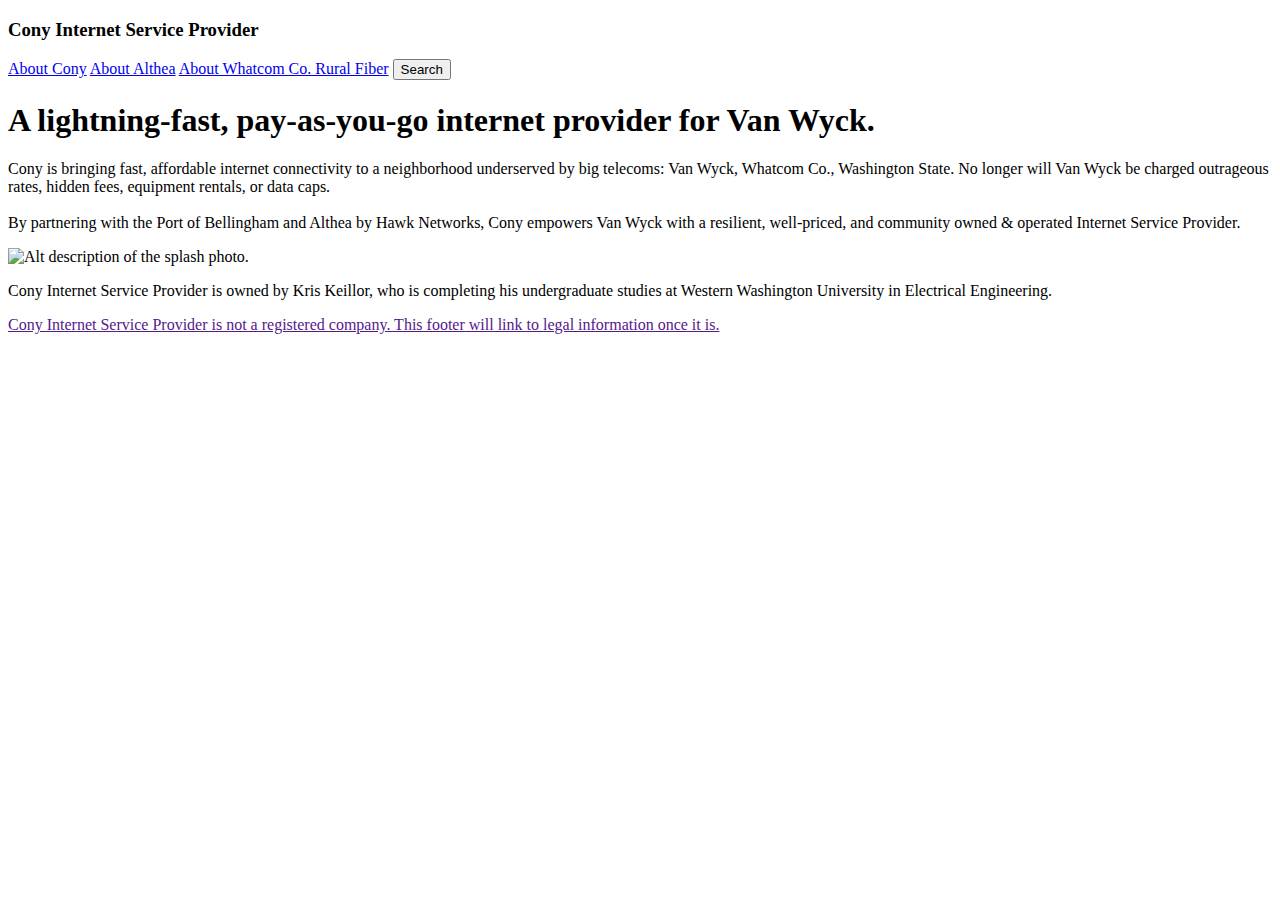
==== docs/about/index.html @ 551973aa "Update main sections and names" ====
<!DOCTYPE html>
<html>
    <head>
        <title>Cony Internet Service Provider </title>
        <link rel="stylesheet" type="text/css" href="http:&#x2F;&#x2F;127.0.0.1:1111&#x2F;relay.css">
    </head>
    
    <body>
        <main>
            
            <nav>
                <h3>Cony Internet Service Provider</h3><!-- 50% Width, No Whitespace --><div id="nav-bar">
                    <span class="right">
                        <a href="&#x2F;about">About Cony</a> </span>
                    <span class="right">
                        <a href="https:&#x2F;&#x2F;www.althea.net" target="_blank">About Althea</a> </span>
                    <span class="right">
                        <a href="https:&#x2F;&#x2F;www.portofbellingham.com&#x2F;bids.aspx?bidID=60" target="_blank">About Whatcom Co. Rural Fiber</a> </span>
                    <button>Search</span>
                </div> 
            </nav>
            
            
            
            <div id="landing">
                <div id="landing-text">
                    <h1>A lightning-fast, pay-as-you-go internet provider for Van Wyck.</h1>
                    <p>Cony is bringing fast, affordable internet connectivity to a neighborhood underserved by big telecoms: Van Wyck, Whatcom Co., Washington State. No longer will Van Wyck be charged outrageous rates, hidden fees, equipment rentals, or data caps. <br><br> By partnering with the Port of Bellingham and Althea by Hawk Networks, Cony empowers Van Wyck with a resilient, well-priced, and community owned & operated Internet Service Provider.</p> 
                </div><!-- 50% Width, No Whitespace --><div id="landing-photo">
                <img src="/images&#x2F;ConyNoText4000x4000.png" alt="Alt description of the splash photo."/> 
                </div>
            </div>
            
            
             
            
            <p>Cony Internet Service Provider is owned by Kris Keillor, who is completing his undergraduate studies at Western Washington University in Electrical Engineering.</p>

 
        </main>
        
        
        <footer>
            <a href="">Cony Internet Service Provider is not a registered company. This footer will link to legal information once it is.</a>
        </footer>
        
    <script src="/livereload.js?port=1025&amp;mindelay=10"></script></body>
</html>
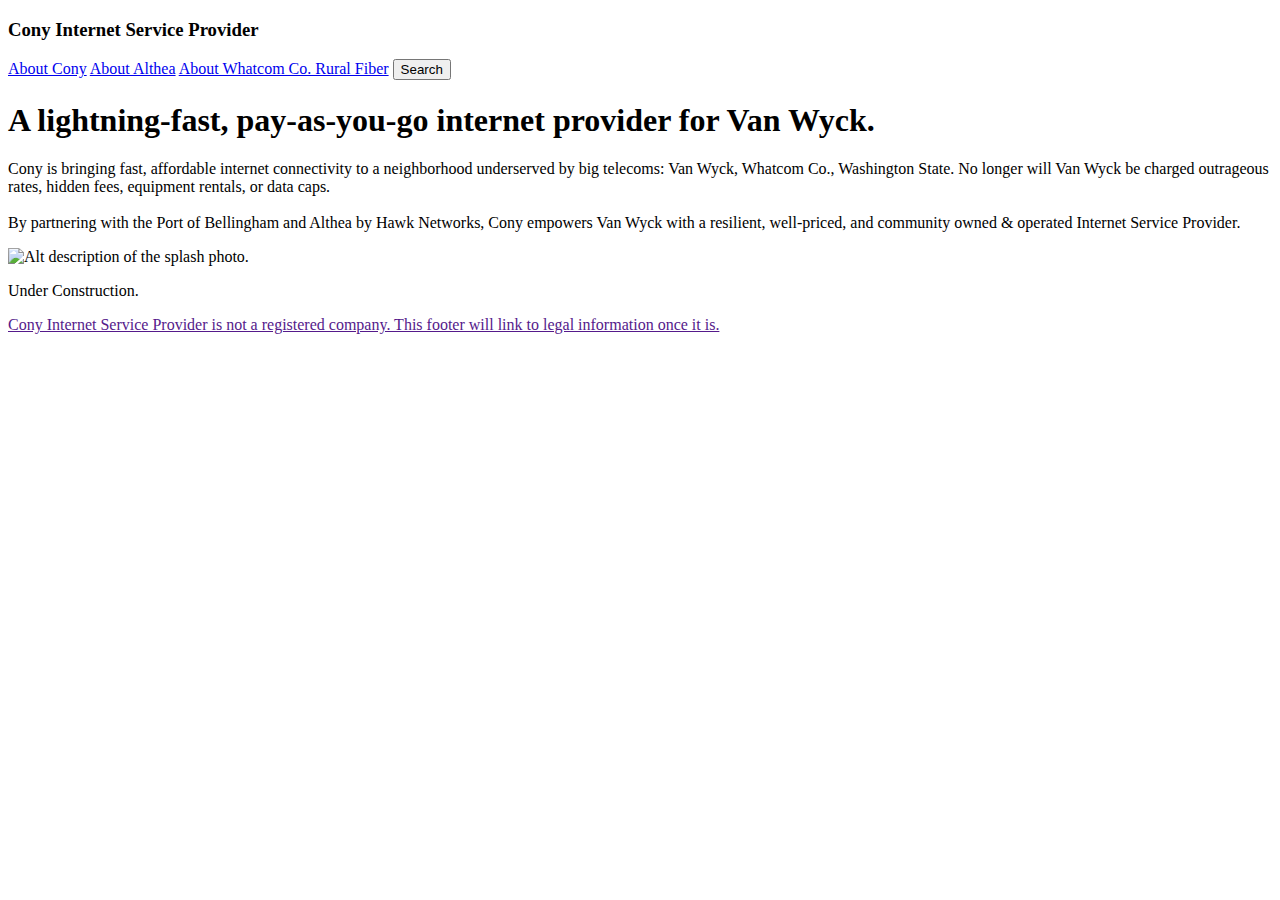
==== commit 08c294ad: "Fix relative links" ====
--- a/docs/about/index.html
+++ b/docs/about/index.html
@@ -2,7 +2,7 @@
 <html>
     <head>
         <title>Cony Internet Service Provider </title>
-        <link rel="stylesheet" type="text/css" href="http:&#x2F;&#x2F;127.0.0.1:1111&#x2F;relay.css">
+        <link rel="stylesheet" type="text/css" href="https:&#x2F;&#x2F;conyisp.com&#x2F;relay.css">
     </head>
     
     <body>
@@ -27,14 +27,14 @@
                     <h1>A lightning-fast, pay-as-you-go internet provider for Van Wyck.</h1>
                     <p>Cony is bringing fast, affordable internet connectivity to a neighborhood underserved by big telecoms: Van Wyck, Whatcom Co., Washington State. No longer will Van Wyck be charged outrageous rates, hidden fees, equipment rentals, or data caps. <br><br> By partnering with the Port of Bellingham and Althea by Hawk Networks, Cony empowers Van Wyck with a resilient, well-priced, and community owned & operated Internet Service Provider.</p> 
                 </div><!-- 50% Width, No Whitespace --><div id="landing-photo">
-                <img src="/images&#x2F;ConyNoText4000x4000.png" alt="Alt description of the splash photo."/> 
+                <img src="&#x2F;images&#x2F;ConyNoText4000x4000.png" alt="Alt description of the splash photo."/> 
                 </div>
             </div>
             
             
              
             
-            <p>Cony Internet Service Provider is owned by Kris Keillor, who is completing his undergraduate studies at Western Washington University in Electrical Engineering.</p>
+            <p>Under Construction. </p>
 
  
         </main>
@@ -44,5 +44,5 @@
             <a href="">Cony Internet Service Provider is not a registered company. This footer will link to legal information once it is.</a>
         </footer>
         
-    <script src="/livereload.js?port=1025&amp;mindelay=10"></script></body>
+    </body>
 </html>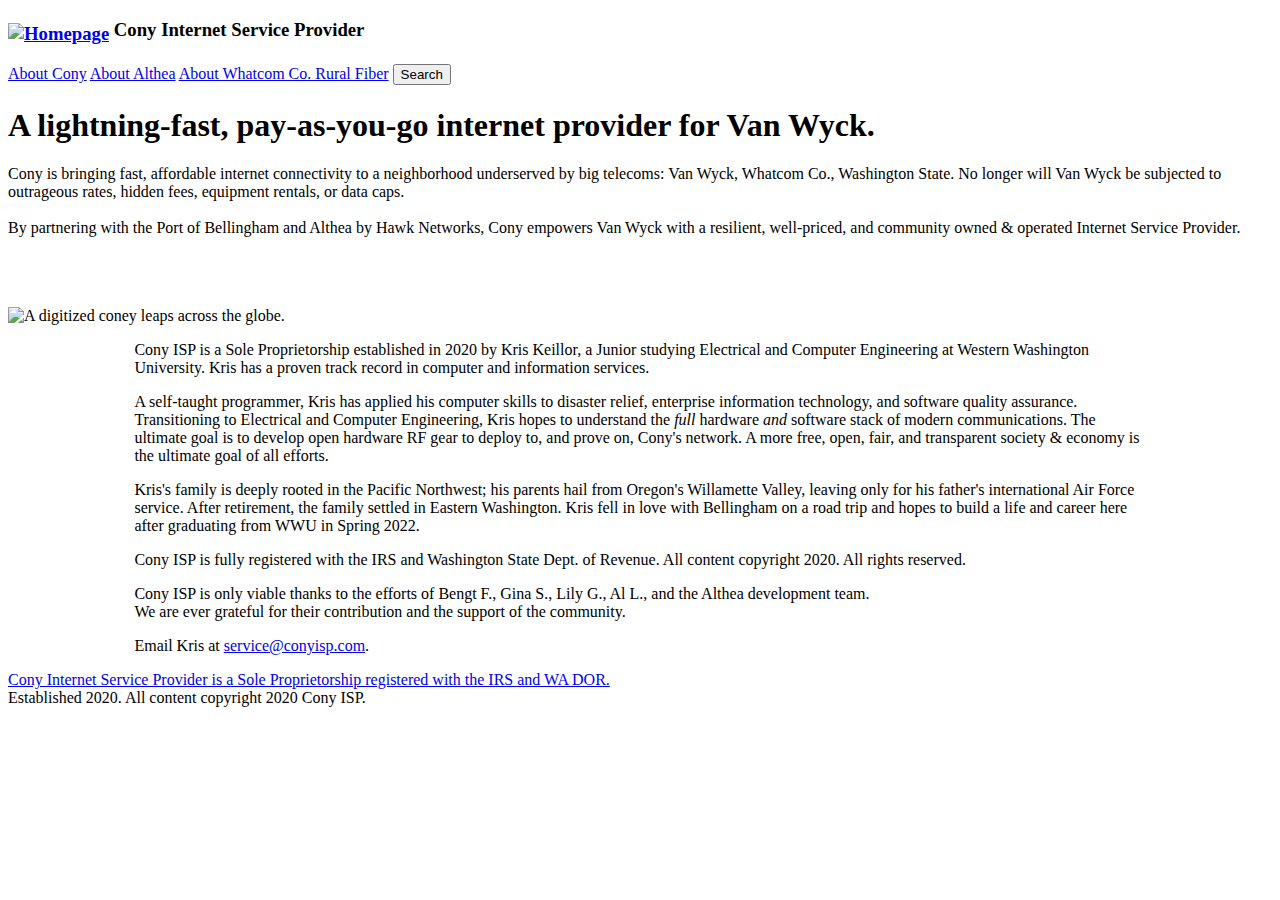
==== commit fa0c2ec2: "Update logo and add home page button" ====
--- a/docs/about/index.html
+++ b/docs/about/index.html
@@ -9,7 +9,7 @@
         <main>
             
             <nav>
-                <h3>Cony Internet Service Provider</h3><!-- 50% Width, No Whitespace --><div id="nav-bar">
+                <h3><a href="/"><img src="&#x2F;images&#x2F;HomeIcon.svg" alt="Homepage" style="max-height: 2em; vertical-align: sub;"/></a> Cony Internet Service Provider</h3><!-- 50% Width, No Whitespace --><div id="nav-bar">
                     <span class="right">
                         <a href="&#x2F;about">About Cony</a> </span>
                     <span class="right">
@@ -25,23 +25,32 @@
             <div id="landing">
                 <div id="landing-text">
                     <h1>A lightning-fast, pay-as-you-go internet provider for Van Wyck.</h1>
-                    <p>Cony is bringing fast, affordable internet connectivity to a neighborhood underserved by big telecoms: Van Wyck, Whatcom Co., Washington State. No longer will Van Wyck be charged outrageous rates, hidden fees, equipment rentals, or data caps. <br><br> By partnering with the Port of Bellingham and Althea by Hawk Networks, Cony empowers Van Wyck with a resilient, well-priced, and community owned & operated Internet Service Provider.</p> 
+                    <p>Cony is bringing fast, affordable internet connectivity to a neighborhood underserved by big telecoms: Van Wyck, Whatcom Co., Washington State. No longer will Van Wyck be subjected to outrageous rates, hidden fees, equipment rentals, or data caps. <br><br> By partnering with the Port of Bellingham and Althea by Hawk Networks, Cony empowers Van Wyck with a resilient, well-priced, and community owned & operated Internet Service Provider.<br><br><a href='/signup' style='color:white;'>Sign Up</a><br><a href='/contact' style='color:white;'>Contact your Organizer</a></p> 
                 </div><!-- 50% Width, No Whitespace --><div id="landing-photo">
-                <img src="&#x2F;images&#x2F;ConyNoText4000x4000.png" alt="Alt description of the splash photo."/> 
+                <img src="&#x2F;images&#x2F;Cony4000x4000.png" alt="A digitized coney leaps across the globe."/> 
                 </div>
             </div>
             
             
              
             
-            <p>Under Construction. </p>
+            <div style="width: 80%; margin-left: auto; margin-right: auto;">
+    <p>Cony ISP is a Sole Proprietorship established in 2020 by Kris Keillor, a Junior studying Electrical and Computer Engineering at Western Washington University. Kris has a proven track record in computer and information services.</p>
+<p>A self-taught programmer, Kris has applied his computer skills to disaster relief, enterprise information technology, and software quality assurance. Transitioning to Electrical and Computer Engineering, Kris hopes to understand the <em>full</em> hardware <em>and</em> software stack of modern communications. The ultimate goal is to develop open hardware RF gear to deploy to, and prove on, Cony's network. A more free, open, fair, and transparent society &amp; economy is the ultimate goal of all efforts.</p>
+<p>Kris's family is deeply rooted in the Pacific Northwest; his parents hail from Oregon's Willamette Valley, leaving only for his father's international Air Force service. After retirement, the family settled in Eastern Washington. Kris fell in love with Bellingham on a road trip and hopes to build a life and career here after graduating from WWU in Spring 2022. </p>
+<p>Cony ISP is fully registered with the IRS and Washington State Dept. of Revenue. All content copyright 2020. All rights reserved. </p>
+<p>Cony ISP is only viable thanks to the efforts of Bengt F., Gina S., Lily G., Al L., and the Althea development team.<br />
+We are ever grateful for their contribution and the support of the community.</p>
+<p>Email Kris at <a href="mailto:service@conyisp.com">service@conyisp.com</a>.</p>
 
+    </div>
  
         </main>
         
         
         <footer>
-            <a href="">Cony Internet Service Provider is not a registered company. This footer will link to legal information once it is.</a>
+            <a href="&#x2F;about">Cony Internet Service Provider is a Sole Proprietorship registered with the IRS and WA DOR.</a> <br/>
+            Established 2020. All content copyright 2020 Cony ISP.
         </footer>
         
     </body>
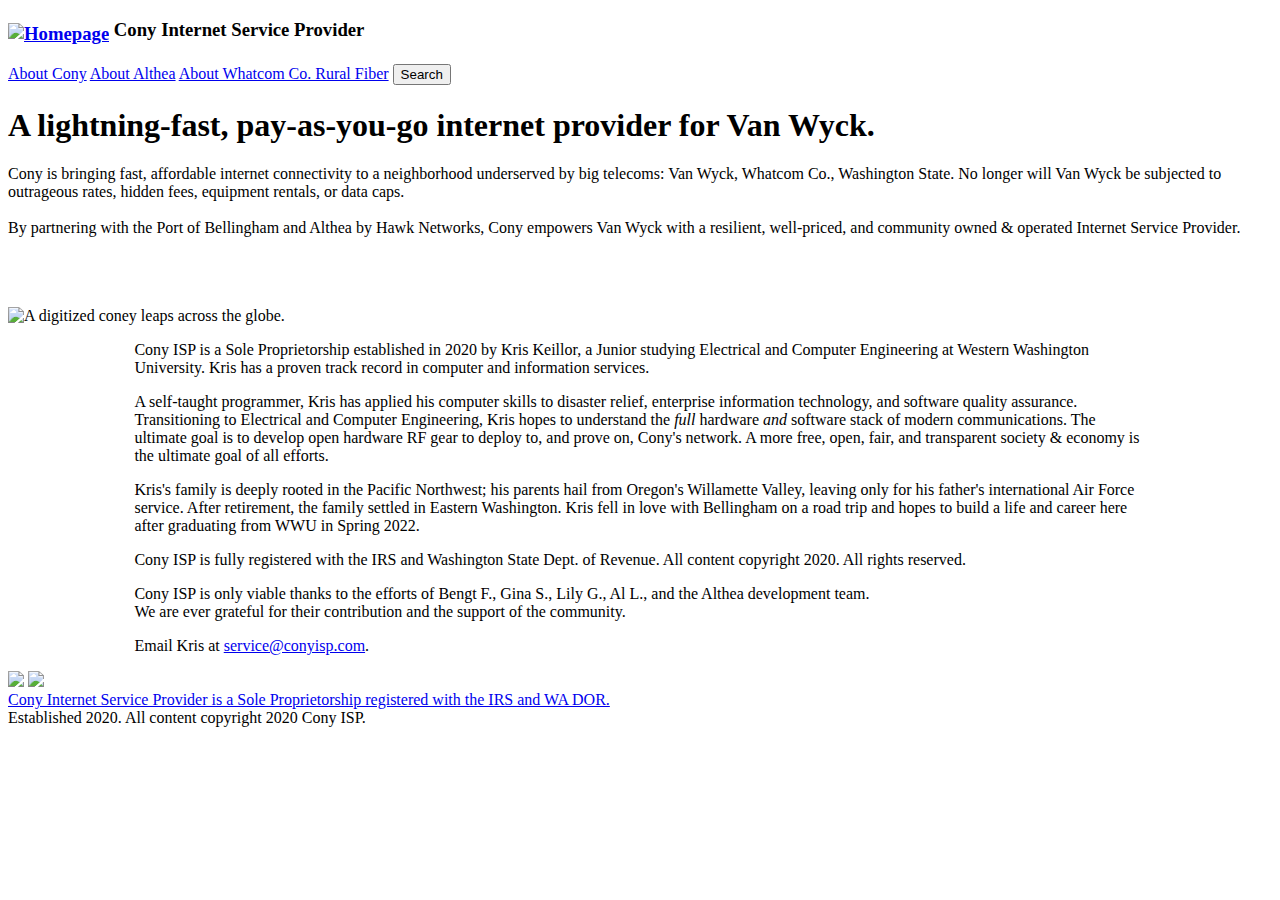
==== commit 7eb60fa9: "Add Mmedium link to footer" ====
--- a/docs/about/index.html
+++ b/docs/about/index.html
@@ -2,7 +2,7 @@
 <html>
     <head>
         <title>Cony Internet Service Provider </title>
-        <link rel="stylesheet" type="text/css" href="https:&#x2F;&#x2F;conyisp.com&#x2F;relay.css">
+        <link rel="stylesheet" type="text/css" href="http:&#x2F;&#x2F;127.0.0.1:1111&#x2F;relay.css">
     </head>
     
     <body>
@@ -49,9 +49,15 @@
         
         
         <footer>
+            <div id="social">
+                <img src="&#x2F;images&#x2F;symbol-wifi.png" style="max-height:2em;" />
+                <a href="https://medium.com/cony-isp">
+                    <img src="&#x2F;images&#x2F;symbol-medium.png" style="max-height:2em;"/>
+                </a>
+            </div>
             <a href="&#x2F;about">Cony Internet Service Provider is a Sole Proprietorship registered with the IRS and WA DOR.</a> <br/>
             Established 2020. All content copyright 2020 Cony ISP.
         </footer>
         
-    </body>
+    <script src="/livereload.js?port=1024&amp;mindelay=10"></script></body>
 </html>